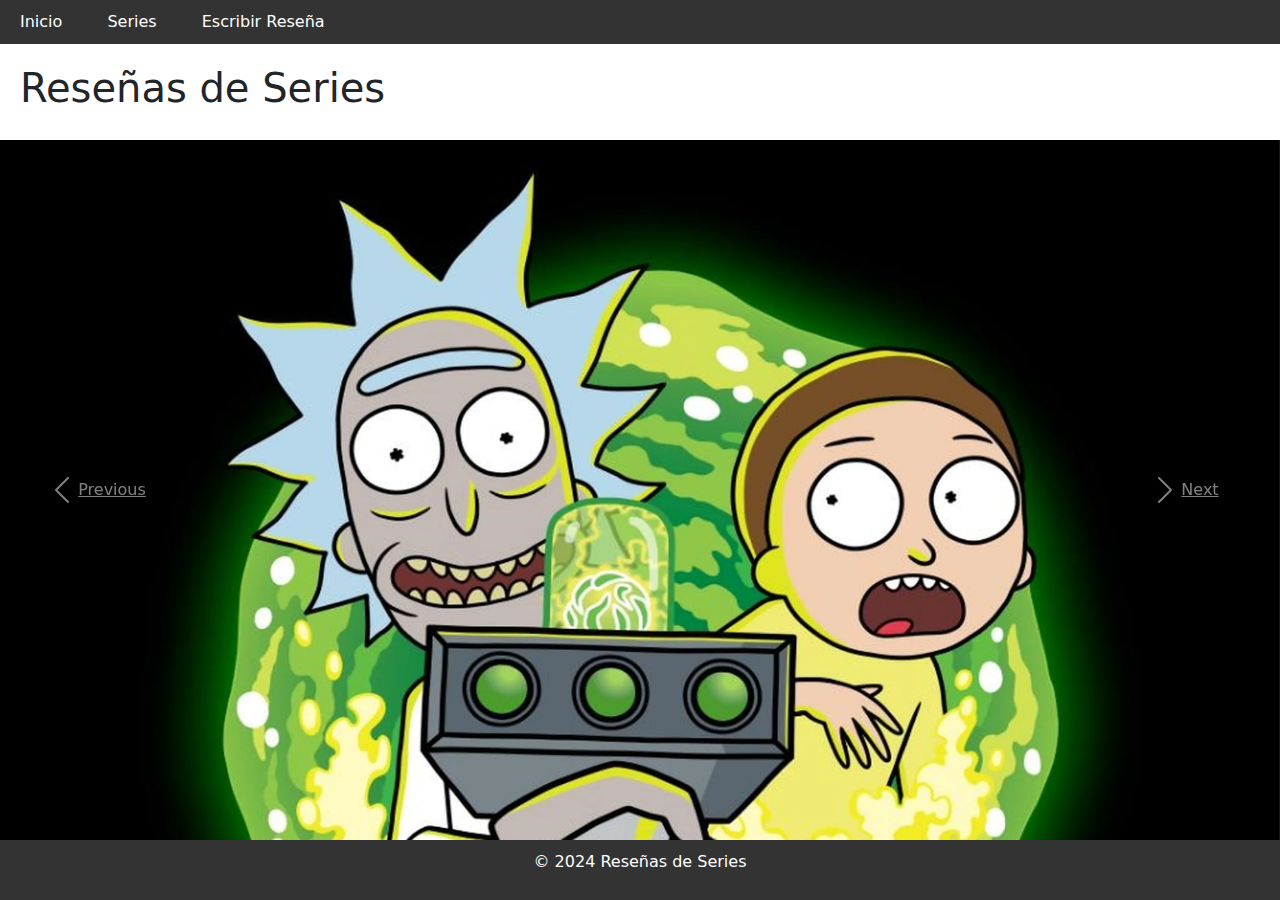
==== index.html @ f0fa0e76 "primer commit" ====
<!DOCTYPE html>
<html lang="es">

<head>
    <meta charset="UTF-8">
    <meta name="viewport" content="width=device-width, initial-scale=1.0">
    <title>Reseñas de Series</title>
    <link rel="stylesheet" href="/css/index.css">
    <link href="https://cdn.jsdelivr.net/npm/bootstrap@5.3.3/dist/css/bootstrap.min.css" rel="stylesheet"
        integrity="sha384-QWTKZyjpPEjISv5WaRU9OFeRpok6YctnYmDr5pNlyT2bRjXh0JMhjY6hW+ALEwIH" crossorigin="anonymous">

</head>

<body>
    <header>
        <nav>
            <ul>
                <li><a href="#">Inicio</a></li>
                <li><a href="carro_series.html">Series</a></li>
                <li><a href="escribir_reseña.html">Escribir Reseña</a></li>
            </ul>
        </nav>
    </header>

    <section class="main-content">
        <h1>Reseñas de Series</h1>
    </section>
    <div id="carouselExampleIndicators" class="carousel slide" data-ride="carousel">
        <div class="carousel-inner" role="listbox">
            <div class="carousel-item active">
                <a href="rym.html">
                <img class="d-block w-100" src="img/rick_y_morty.webp" style="width: 1000px; height: 700px"
                    alt="Rick y Morty"></a>
            </div>
            <div class="carousel-item">
                <img class="d-block w-100" src="img/twd.jpg" style="width: 1000px; height: 700px"
                    alt="The Walking Dead">
            </div>
            <div class="carousel-item">
                <img class="d-block w-100" src="img/bb.jpg" style="width: 1000px; height: 700px"
                    alt="Breaking Bad">
            </div>
        </div>
        <a class="carousel-control-prev" href="#carouselExampleIndicators" role="button" data-slide="prev">
            <span class="carousel-control-prev-icon" aria-hidden="true"></span>
            <span class="sr-only">Previous</span>
        </a>
        <a class="carousel-control-next" href="#carouselExampleIndicators" role="button" data-slide="next">
            <span class="carousel-control-next-icon" aria-hidden="true"></span>
            <span class="sr-only">Next</span>
        </a>
    </div>
    <footer>
        <p>&copy; 2024 Reseñas de Series</p>
    </footer>
    <script src="https://code.jquery.com/jquery-3.3.1.slim.min.js"
        integrity="sha384-q8i/X+965DzO0rT7abK41JStQIAqVgRVzpbzo5smXKp4YfRvH+8abtTE1Pi6jizo"
        crossorigin="anonymous"></script>
    <script src="https://cdnjs.cloudflare.com/ajax/libs/popper.js/1.14.7/umd/popper.min.js"
        integrity="sha384-UO2eT0CpHqdSJQ6hJty5KVphtPhzWj9WO1clHTMGa3JDZwrnQq4sF86dIHNDz0W1"
        crossorigin="anonymous"></script>
    <script src="https://stackpath.bootstrapcdn.com/bootstrap/4.3.1/js/bootstrap.min.js"
        integrity="sha384-JjSmVgyd0p3pXB1rRibZUAYoIIy6OrQ6VrjIEaFf/nJGzIxFDsf4x0xIM+B07jRM"
        crossorigin="anonymous"></script>
    <script src="/api/most-popular?page=:page"></script>
</body>

</html>
---- css/index.css ----
/* Estilos generales */
body {
    font-family: Arial, sans-serif;
    margin: 0;
    padding: 0;
}

header {
    background-color: #333;
    color: #fff;
    padding: 10px 0;
}

nav ul {
    list-style-type: none;
    margin: 0;
    padding: 0;
}

nav ul li {
    display: inline;
}

nav ul li a {
    text-decoration: none;
    color: #fff;
    padding: 10px 20px;
}

nav ul li a:hover {
    background-color: #555;
}

.main-content {
    padding: 20px;
}

footer {
    background-color: #333;
    color: #fff;
    text-align: center;
    padding: 10px 0;
}
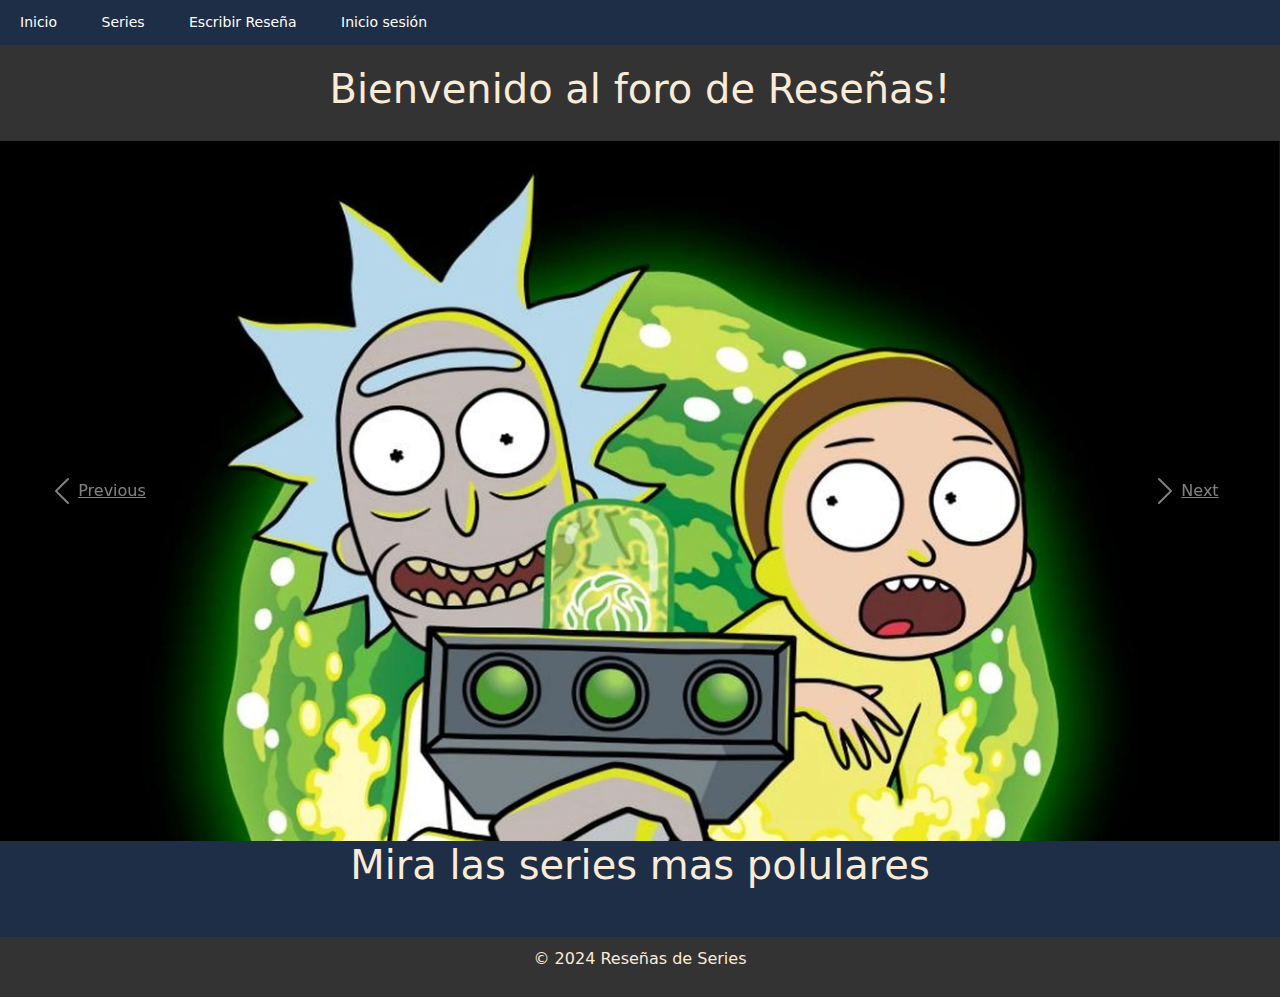
==== commit c693f9c3: "segundo commit#	modified:   css/index.css segundo commit#	new file:   css/login.css segundo commit#	" ====
--- a/index.html
+++ b/index.html
@@ -8,7 +8,6 @@
     <link rel="stylesheet" href="/css/index.css">
     <link href="https://cdn.jsdelivr.net/npm/bootstrap@5.3.3/dist/css/bootstrap.min.css" rel="stylesheet"
         integrity="sha384-QWTKZyjpPEjISv5WaRU9OFeRpok6YctnYmDr5pNlyT2bRjXh0JMhjY6hW+ALEwIH" crossorigin="anonymous">
-
 </head>
 
 <body>
@@ -18,27 +17,27 @@
                 <li><a href="#">Inicio</a></li>
                 <li><a href="carro_series.html">Series</a></li>
                 <li><a href="escribir_reseña.html">Escribir Reseña</a></li>
+                <li><a href="login.html">Inicio sesión</a></li>
             </ul>
         </nav>
     </header>
 
     <section class="main-content">
-        <h1>Reseñas de Series</h1>
+        <h1>Bienvenido al foro de Reseñas!</h1>
     </section>
     <div id="carouselExampleIndicators" class="carousel slide" data-ride="carousel">
         <div class="carousel-inner" role="listbox">
             <div class="carousel-item active">
                 <a href="rym.html">
-                <img class="d-block w-100" src="img/rick_y_morty.webp" style="width: 1000px; height: 700px"
-                    alt="Rick y Morty"></a>
+                    <img class="d-block w-100" src="img/rick_y_morty.webp" style="width: 1000px; height: 700px"
+                        alt="Rick y Morty"></a>
             </div>
             <div class="carousel-item">
                 <img class="d-block w-100" src="img/twd.jpg" style="width: 1000px; height: 700px"
                     alt="The Walking Dead">
             </div>
             <div class="carousel-item">
-                <img class="d-block w-100" src="img/bb.jpg" style="width: 1000px; height: 700px"
-                    alt="Breaking Bad">
+                <img class="d-block w-100" src="img/bb.jpg" style="width: 1000px; height: 700px" alt="Breaking Bad">
             </div>
         </div>
         <a class="carousel-control-prev" href="#carouselExampleIndicators" role="button" data-slide="prev">
@@ -50,9 +49,18 @@
             <span class="sr-only">Next</span>
         </a>
     </div>
+
+    <div id="series-container">
+        <h1 id="series-h1">Mira las series mas polulares</h1>
+        <div id="series-grid">
+            <!-- Las serias apareceran aqui -->
+        </div>
+    </div>
+
     <footer>
         <p>&copy; 2024 Reseñas de Series</p>
     </footer>
+
     <script src="https://code.jquery.com/jquery-3.3.1.slim.min.js"
         integrity="sha384-q8i/X+965DzO0rT7abK41JStQIAqVgRVzpbzo5smXKp4YfRvH+8abtTE1Pi6jizo"
         crossorigin="anonymous"></script>
@@ -62,7 +70,6 @@
     <script src="https://stackpath.bootstrapcdn.com/bootstrap/4.3.1/js/bootstrap.min.js"
         integrity="sha384-JjSmVgyd0p3pXB1rRibZUAYoIIy6OrQ6VrjIEaFf/nJGzIxFDsf4x0xIM+B07jRM"
         crossorigin="anonymous"></script>
-    <script src="/api/most-popular?page=:page"></script>
+    <script src="js/series.js"></script>
 </body>
-
 </html>--- a/css/index.css
+++ b/css/index.css
@@ -1,17 +1,19 @@
 /* Estilos generales */
 body {
-    font-family: Arial, sans-serif;
+    background-color: #303b42;
+    font-family: "Source Sans Pro", sans-serif;
     margin: 0;
     padding: 0;
 }
 
 header {
-    background-color: #333;
-    color: #fff;
-    padding: 10px 0;
+    background-color: #1e2e46;
+    color: antiquewhite;
+    padding: 12px 0;
 }
 
 nav ul {
+    font-size: 14px;
     list-style-type: none;
     margin: 0;
     padding: 0;
@@ -22,22 +24,80 @@
 }
 
 nav ul li a {
+    font: inherit;
     text-decoration: none;
     color: #fff;
     padding: 10px 20px;
+    font-weight: 100;
 }
 
 nav ul li a:hover {
     background-color: #555;
+    border-radius: 5px;
 }
 
 .main-content {
     padding: 20px;
+    text-align: center;
+    background-color: #333;
+}
+.main-content h1 {
+    color: antiquewhite;
+}
+
+#series-h1 {
+    text-align: center;
+    color: antiquewhite;
+}
+
+#series-container {
+    background-color: #1e2e46
+}
+
+#series-grid {
+    display: flex;
+    flex-wrap: wrap;
+    grid-template-columns: repeat(5, 1fr);
+    grid-gap: 10px;
+    padding: 20px;
+    grid-auto-rows: minmax(0, m5);
+    justify-content: center;
+}
+
+#series-grid .series {
+    width: 300px;
+    display: flex;
+    flex-direction: column;
+    justify-content: center;
+    align-items: center;
+    text-align: center;
+    row-gap: 10px;
+    box-shadow: 0 2px 8px rgba(0, 0, 0, .1);
+    border: 1px solid rgba(var(--lightGrey), 1);
+    background-color: antiquewhite;
+    padding: 10px;
+    border-radius: 15px;
+    font-family: "Source Sans Pro", Arial, sans-serif;
+}
+
+#series-grid .series img {
+    min-width: 80px;
+    max-width: 260px;
+    border-radius: 15px;
+}
+
+#series-grid .series h3 {
+    margin: 0;
+}
+
+#series-grid .series p {
+    margin: 0;
+    font-size: 0.8rem;
 }
 
 footer {
     background-color: #333;
-    color: #fff;
+    color: antiquewhite;
     text-align: center;
     padding: 10px 0;
-}
+}